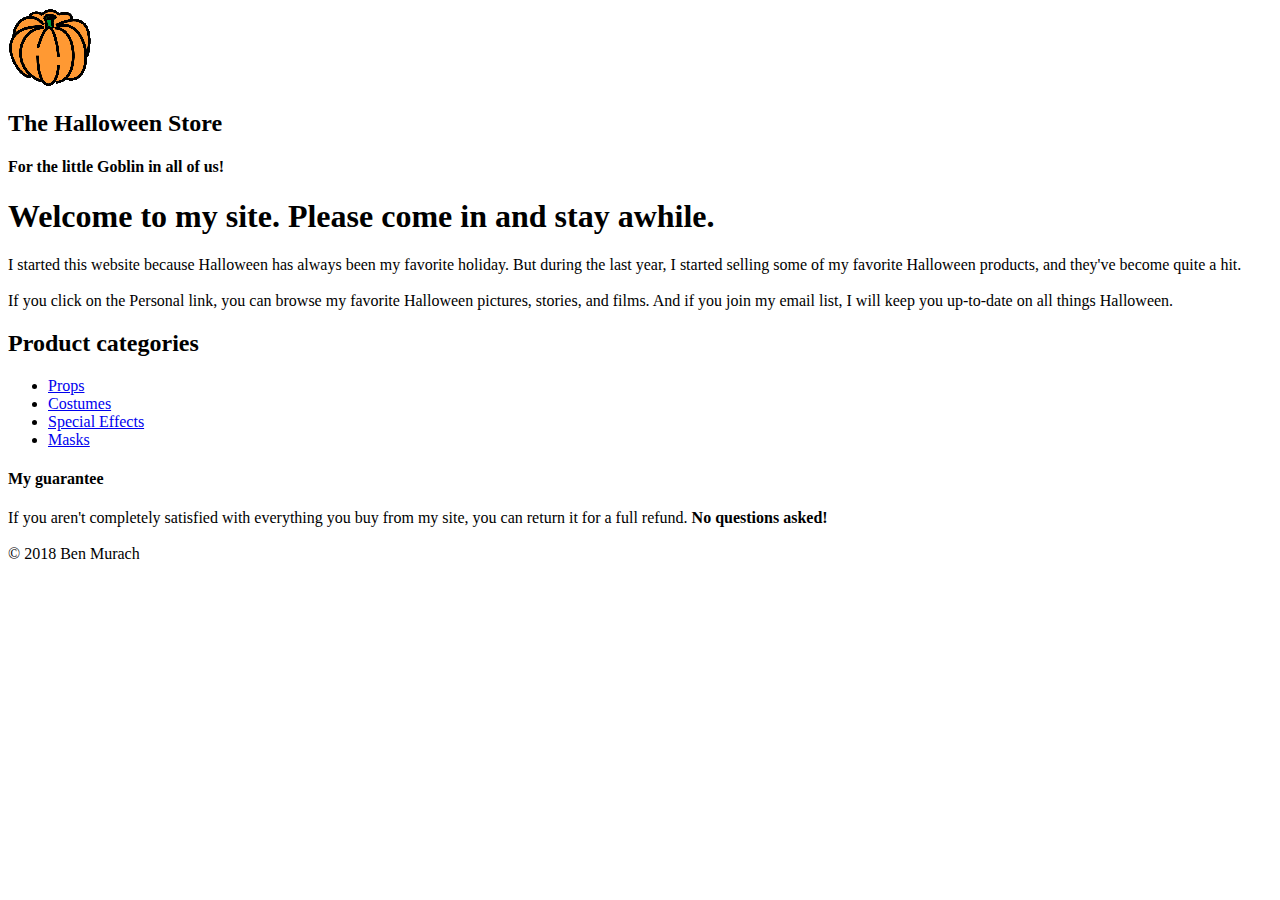
==== index.html @ f60b8292 "Short Assignment2" ====
<!DOCTYPE html>
<html lang="en">


<head>
<img src="pumpkin.gif" alt="Pumpkin">


<h2><strong>The Halloween Store</strong></h2>
</head>

<h4>For the little Goblin in all of us! </h4>


<body>

<h1> Welcome to my site. Please come in and stay awhile.   </h1>



<p>I started this website because Halloween has always been my favorite holiday. But during the last year, I started selling some of my favorite Halloween products, and they've become quite a hit.
<br><br>
If you click on the Personal link, you can browse my favorite Halloween pictures, stories, and films. And if you join my email list, I will keep you up-to-date on all things Halloween.  </p>





<h2> Product categories</h2>


<ul>

<li> <a href="html/Props.html">Props</a></li>
<li> <a href="html/Costumes.html">Costumes</a></li>
<li> <a href="html/Special.html">Special Effects</a></li>
<li> <a href="html/Masks.html">Masks</a></li>


</ul>

</body>

<h4>My guarantee </h4>



<text>
If you aren't completely satisfied with everything you buy from my site, you can return it for a full refund. <strong>No questions asked!</strong>					
<br><br>

<footer>

&copy; 2018 Ben Murach
</text>

</footer>

</html>
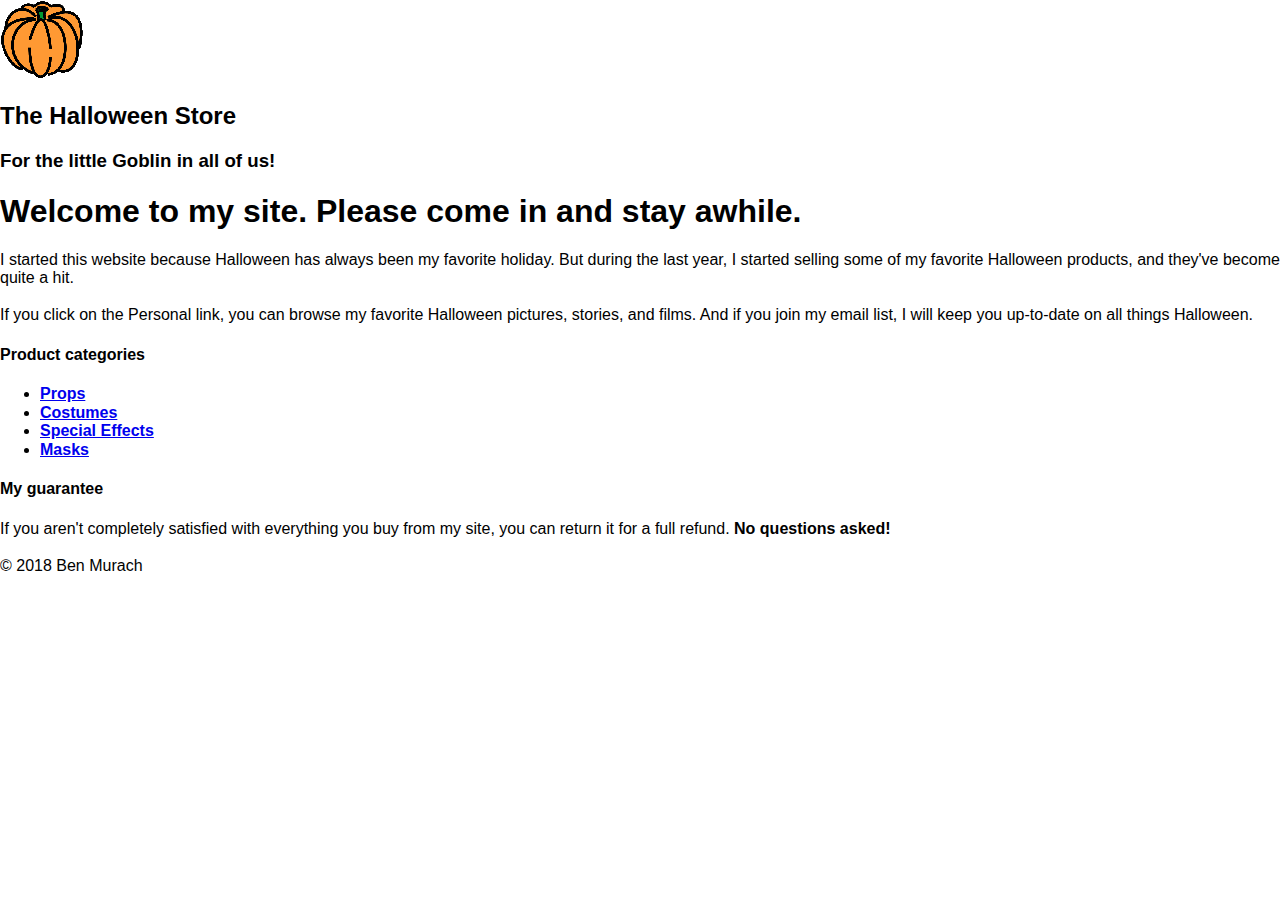
==== commit 3c825300: "Add files via upload" ====
--- a/index.html
+++ b/index.html
@@ -1,49 +1,41 @@
 <!DOCTYPE html>
 <html lang="en">
-
+<style>
+	body{
+		font-family: sans-serif;
+		font-size: 100%
+	
+</style>
 
 <head>
+<link rel="stylesheet" href="style/main.css">
+<link rel="stylesheet" href="normalize.css">
 <img src="pumpkin.gif" alt="Pumpkin">
-
-
 <h2><strong>The Halloween Store</strong></h2>
+<h3>For the little Goblin in all of us! </h3>
 </head>
-
-<h4>For the little Goblin in all of us! </h4>
-
-
 <body>
 
 <h1> Welcome to my site. Please come in and stay awhile.   </h1>
-
-
 
 <p>I started this website because Halloween has always been my favorite holiday. But during the last year, I started selling some of my favorite Halloween products, and they've become quite a hit.
 <br><br>
 If you click on the Personal link, you can browse my favorite Halloween pictures, stories, and films. And if you join my email list, I will keep you up-to-date on all things Halloween.  </p>
 
-
-
-
-
-<h2> Product categories</h2>
+<h4> Product categories</h4>
 
 
 <ul>
 
-<li> <a href="html/Props.html">Props</a></li>
-<li> <a href="html/Costumes.html">Costumes</a></li>
-<li> <a href="html/Special.html">Special Effects</a></li>
-<li> <a href="html/Masks.html">Masks</a></li>
-
-
+    <li> <a href="html/Props.html"><b>Props</b></a></li>
+    <li> <a href="html/Costumes.html"><b>Costumes</b></a></li>
+    <li> <a href="html/Special.html"><b>Special Effects</b></a></li>
+    <li> <a href="html/Masks.html"><b>Masks</b></a></li>
 </ul>
 
 </body>
 
 <h4>My guarantee </h4>
-
-
 
 <text>
 If you aren't completely satisfied with everything you buy from my site, you can return it for a full refund. <strong>No questions asked!</strong>					
@@ -55,5 +47,6 @@
 </text>
 
 </footer>
+    
 
 </html>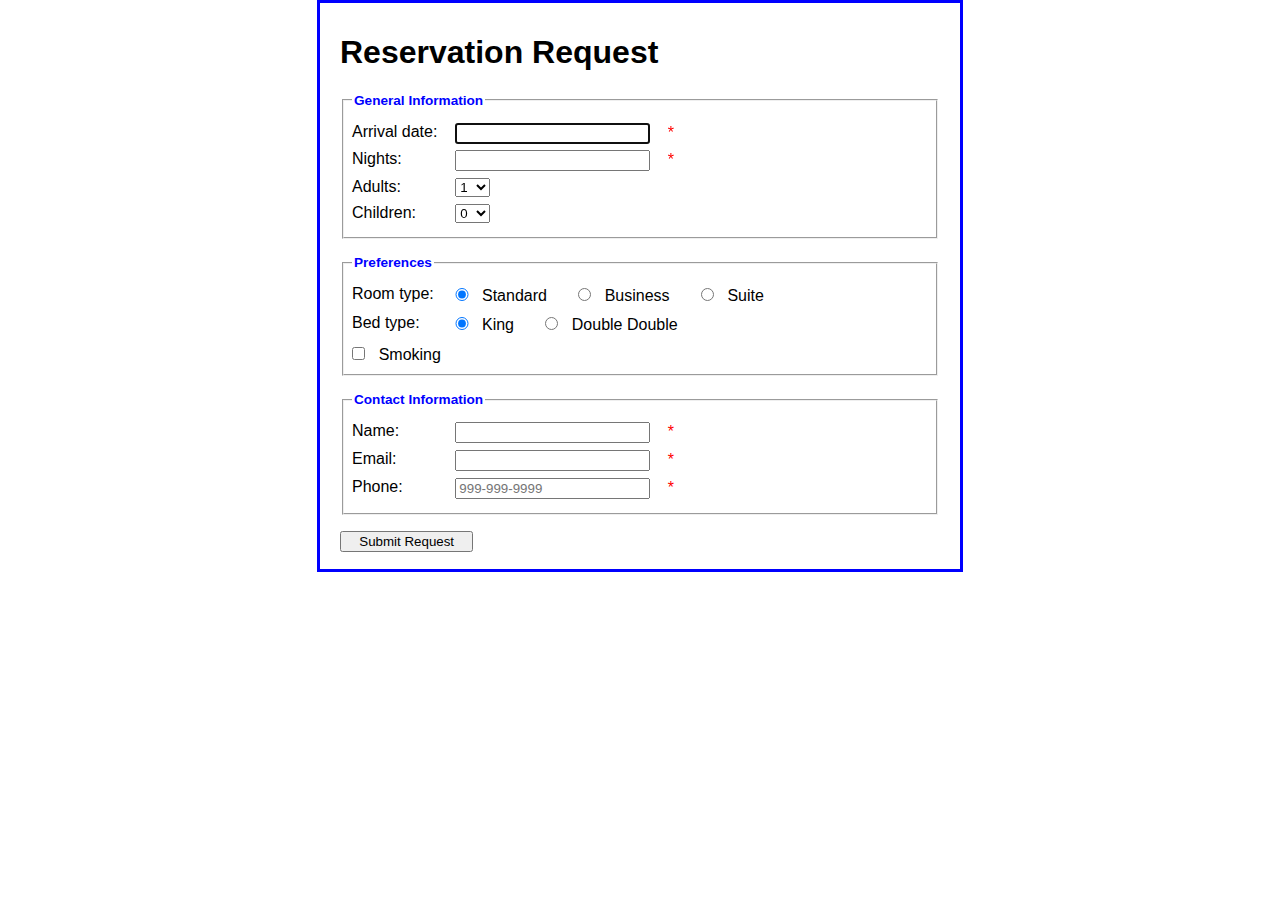
==== commit 0733e103: "Week_A" ====
--- a/index.html
+++ b/index.html
@@ -1,52 +1,68 @@
 <!DOCTYPE html>
 <html lang="en">
-<style>
-	body{
-		font-family: sans-serif;
-		font-size: 100%
+<head>
+	<meta charset="UTF-8">
+	<title>Reservation request</title>
+	<link rel="stylesheet" href="main.css">
+	<script src="https://code.jquery.com/jquery-3.1.1.min.js"></script>
+	<script src="reservation.js"></script>
+</head>
 	
-</style>
+<body>
+	<h1>Reservation Request</h1>
+	<form action="response.html" method="get"
+    	name="reservation_form" id="reservation_form">
+		<fieldset>
+        	<legend>General Information</legend>
+        	<label for="arrival_date">Arrival date:</label>
+        	<input type="text" name="arrival_date" id="arrival_date" autofocus>
+        	<span>*</span><br>
+        	<label for="nights">Nights:</label>
+        	<input type="text" name="nights" id="nights">
+        	<span>*</span><br>
+        	<label>Adults:</label>
+        	<select name="adults" id="adults">
+        		<option value="1">1</option>
+        		<option value="2">2</option>
+        		<option value="3">3</option>
+        		<option value="4">4</option>        		        		        		
+        	</select><br>
+        	<label>Children:</label>
+        	<select name="children" id="children">
+        		<option value="0">0</option>
+        		<option value="1">1</option>
+        		<option value="2">2</option>
+        		<option value="3">3</option>
+        		<option value="4">4</option>        		        		        		
+        	</select><br>        	
+		</fieldset>
+		<fieldset>
+        <legend>Preferences</legend>
+        	<label>Room type:</label>
+			<input type="radio" name="room" id="standard" class="left" checked>Standard&nbsp;&nbsp;&nbsp;	        	
+			<input type="radio" name="room" id="business" class="left">Business&nbsp;&nbsp;&nbsp;
+			<input type="radio" name="room" id="suite" class="left last">Suite<br>
+        <label>Bed type:</label>
+			<input type="radio" name="bed" id="king" class="left" checked>King&nbsp;&nbsp;&nbsp;
+			<input type="radio" name="bed" id="double" class="left last">Double Double<br>
+			<input type="checkbox" name="smoking" id="smoking">Smoking<br>
+		</fieldset>		
+		<fieldset>
+    		
+		<legend>Contact Information</legend>
+    	<label for="name">Name:</label>
+			<input type="text" name="name" id="name">
+			<span>*</span><br>
+        <label for="email">Email:</label>
+        <input type="text" name="email" id="email">
+        <span>*</span><br>
+			<label for="phone">Phone:</label>
+			<input type="text" name="phone" id="phone" placeholder="999-999-9999">
+			<span>*</span><br>
+		</fieldset>
 
-<head>
-<link rel="stylesheet" href="style/main.css">
-<link rel="stylesheet" href="normalize.css">
-<img src="pumpkin.gif" alt="Pumpkin">
-<h2><strong>The Halloween Store</strong></h2>
-<h3>For the little Goblin in all of us! </h3>
-</head>
-<body>
+		<input type="submit" id="submit" value="Submit Request"><br>
 
-<h1> Welcome to my site. Please come in and stay awhile.   </h1>
-
-<p>I started this website because Halloween has always been my favorite holiday. But during the last year, I started selling some of my favorite Halloween products, and they've become quite a hit.
-<br><br>
-If you click on the Personal link, you can browse my favorite Halloween pictures, stories, and films. And if you join my email list, I will keep you up-to-date on all things Halloween.  </p>
-
-<h4> Product categories</h4>
-
-
-<ul>
-
-    <li> <a href="html/Props.html"><b>Props</b></a></li>
-    <li> <a href="html/Costumes.html"><b>Costumes</b></a></li>
-    <li> <a href="html/Special.html"><b>Special Effects</b></a></li>
-    <li> <a href="html/Masks.html"><b>Masks</b></a></li>
-</ul>
-
+	</form>
 </body>
-
-<h4>My guarantee </h4>
-
-<text>
-If you aren't completely satisfied with everything you buy from my site, you can return it for a full refund. <strong>No questions asked!</strong>					
-<br><br>
-
-<footer>
-
-&copy; 2018 Ben Murach
-</text>
-
-</footer>
-    
-
 </html>--- a/main.css
+++ b/main.css
@@ -0,0 +1,56 @@
+body {
+    font-family: Arial, Helvetica, sans-serif;
+    background-color: white;
+    margin: 0 auto;
+    width: 600px;
+    border: 3px solid blue;
+    padding: 10px 20px;
+}
+fieldset {
+    margin-top: 1em;
+    margin-bottom: 1em;
+    padding: .5em;
+}
+legend {
+    color: blue;
+    font-weight: bold;
+    font-size: 85%;
+    margin-bottom: .5em;
+}
+label {
+	float: left;
+    width: 90px;
+}
+input, select {
+    margin-left: 1em;
+    margin-right: 1em;
+    margin-bottom: .5em;
+}
+input {
+    width: 14em;	
+}
+input.left {
+	width: 1em;
+	padding-left: 0;
+}
+p {
+	margin-top: 0;
+	margin-bottom: .5em;
+}
+input.last {
+	margin-bottom: 1em;
+}
+#adults, #children {
+	width: 35px;
+}
+#smoking {
+	width: 1em;
+	margin-left: 0;
+}
+#submit {
+	margin-left: 0;
+	width: 10em;
+}
+span {
+	color: red;
+}
